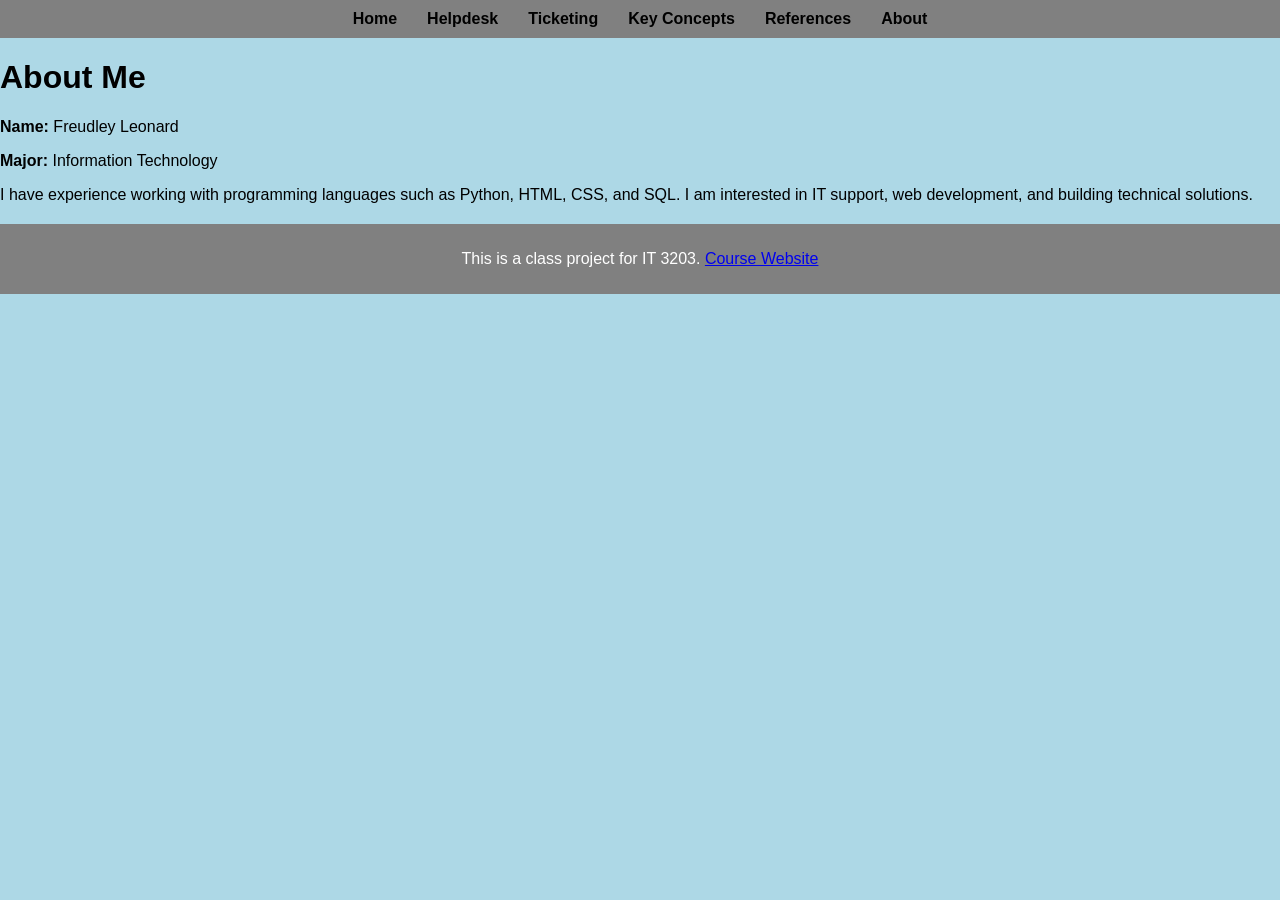
==== about.html @ fc0e8182 "Added all Project 1 website pages and styling" ====
<!DOCTYPE html>
<html lang="en">
<head>
    <meta charset="UTF-8">
    <meta name="viewport" content="width=device-width, initial-scale=1.0">
    <title>About</title>
    <link rel="stylesheet" href="style.css">
</head>
<body>

    <!-- Navigation Menu -->
    <nav>
        <ul>
            <li><a href="index.html">Home</a></li>
            <li><a href="topic1.html">Helpdesk</a></li>
            <li><a href="topic2.html">Ticketing</a></li>
            <li><a href="concepts.html">Key Concepts</a></li>
            <li><a href="references.html">References</a></li>
            <li><a href="about.html">About</a></li>
        </ul>
    </nav>

    <div class="container">

        <h1 id="main-title">About Me</h1>

        <div class="card">
            <p><strong>Name:</strong> Freudley Leonard</p>
            <p><strong>Major:</strong> Information Technology</p>

            <p>
                I have experience working with programming languages such as Python, HTML, CSS, and SQL.
                I am interested in IT support, web development, and building technical solutions.
            </p>

        </div>

    </div>

    <!-- Footer -->
    <footer>
        <p>
            This is a class project for IT 3203.
            <a href="https://ksuweb.github.io/IT3203/">Course Website</a>
        </p>
    </footer>

</body>
</html>
---- style.css ----
/* General Page Styling */

 body {
    font-family: Arial, sans-serif;
    margin: 0;
    background-color:lightblue;
 }

 /* Navigation bar */

 nav ul {
    display: flex;
    justify-content: center;
    list-style: none;
    background-color:grey;
    padding: 10px;
    margin: 0;
 }

 nav ul li a {
    color: black;
    text-decoration: none;
    margin: 0 15px;
    font-weight: bold;

 }

 /* Hover effect */
 nav ul li a:hover {
    color: yellow;
 }



 /*footer*/
 footer {
    text-align: center ;
    padding: 10px;
    background-color: grey;
    color: white;
    margin-top: 20px; 
}
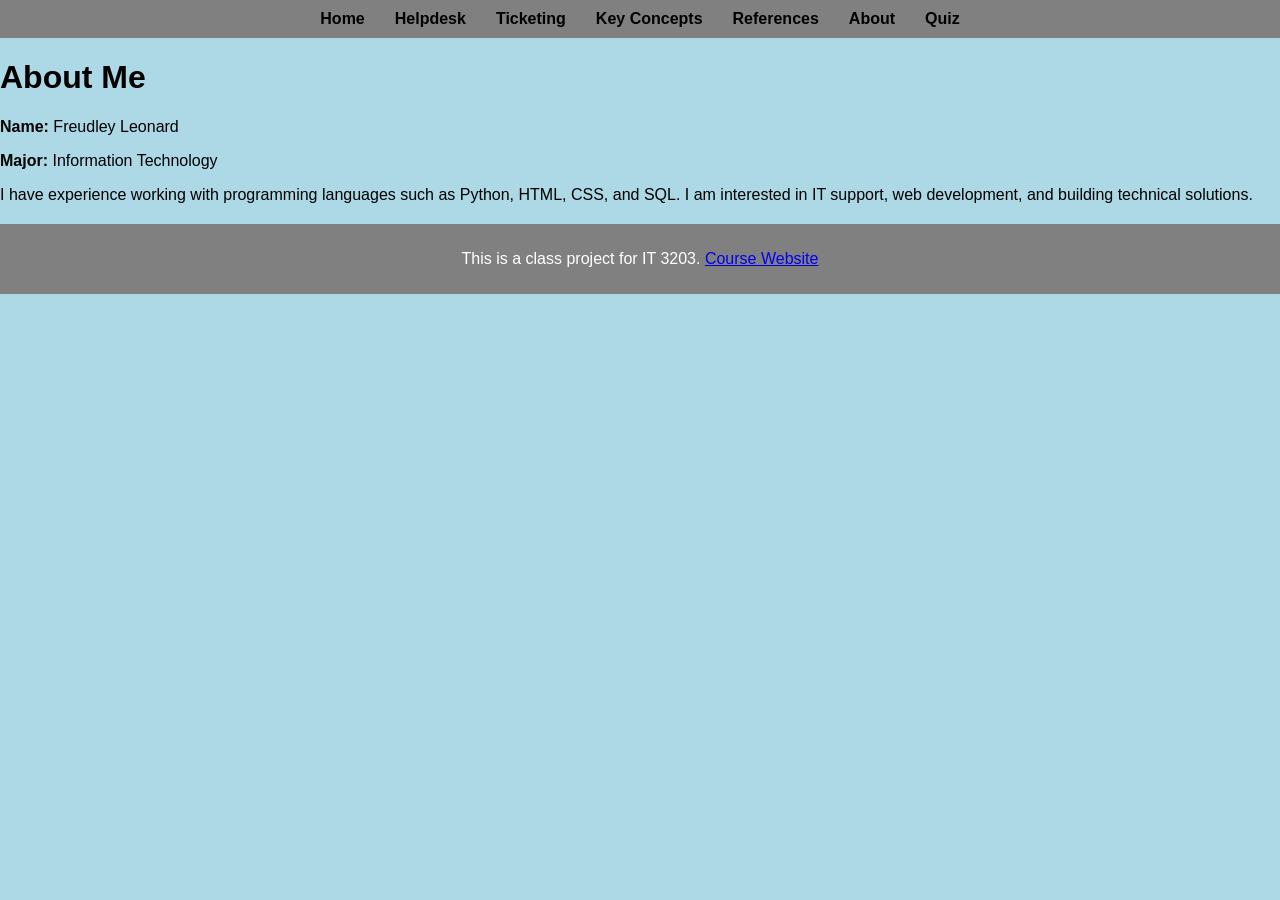
==== commit bcb8dc84: "Added milestone 2 quiz and improvements" ====
--- a/about.html
+++ b/about.html
@@ -17,6 +17,7 @@
             <li><a href="concepts.html">Key Concepts</a></li>
             <li><a href="references.html">References</a></li>
             <li><a href="about.html">About</a></li>
+            <li><a href="quiz.html">Quiz</a></li>
         </ul>
     </nav>
 
--- a/style.css
+++ b/style.css
@@ -29,7 +29,37 @@
  nav ul li a:hover {
     color: yellow;
  }
+/* form styling */
+form {
+   max-width: 600px;
+   margin: auto;
+}
 
+/* space put questions */
+.card {
+   margin-bottom: 20px;
+}
+
+/* Buttons */
+button {
+   padding: 10px 15px;
+   margin: 10px 5px 0 0;
+   border: none;
+   background-color: #333;
+   color: white;
+   cursor: pointer;
+}
+
+/* Hover effect for buttons */
+button:hover {
+   background-color: #555;
+}
+
+/* Results section */
+#results {
+   margin-top: 20px;
+   font-weight: bold;
+}
 
 
  /*footer*/
